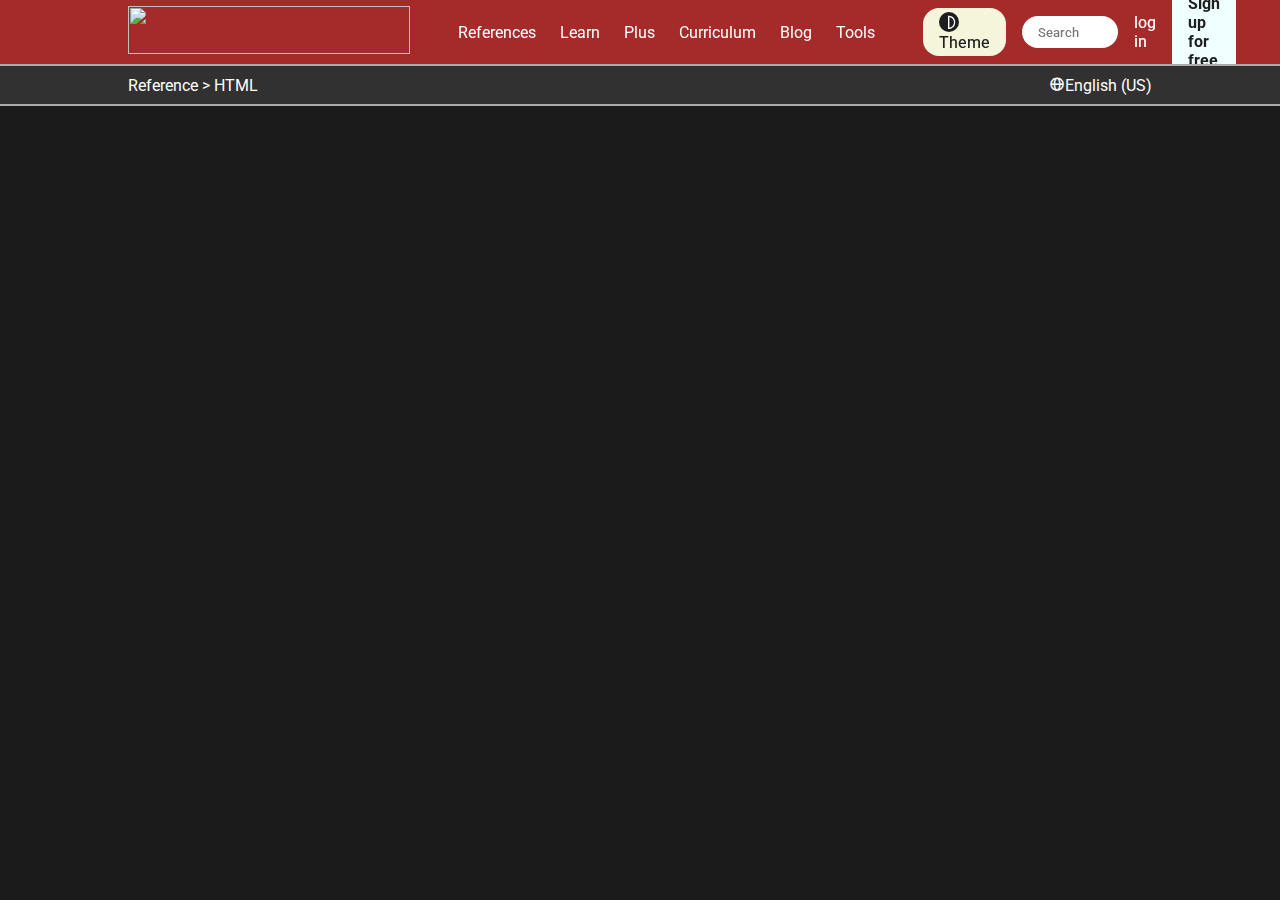
==== HM/index.html @ 998e6bad "navbar done" ====
<!DOCTYPE html>
<html lang="en">
<head>
    <meta charset="UTF-8">
    <meta name="viewport" content="width=device-width, initial-scale=1.0">
    <title>Page Layout HM</title>
    <link rel="stylesheet" href="style.css">
    <link href='https://unpkg.com/boxicons@2.1.4/css/boxicons.min.css' rel='stylesheet'>
</head>
<body>

    <div class="navbar">
        <div class="main-nav">
            <div class="nav-logo">
                <img width="282px" height="48px" src="https://upload.wikimedia.org/wikipedia/commons/thumb/1/16/MDN_Web_Docs_full_logo.svg/2560px-MDN_Web_Docs_full_logo.svg.png">
            </div>
            <div class="nav-links">
                <a href="#">References</a>
                <a href="#">Learn</a>
                <a href="#">Plus</a>
                <a href="#">Curriculum</a>
                <a href="#">Blog</a>
                <a href="#">Tools</a>
            </div>
            <div class="nav-buttons">
                <div class="theme-btn">
                    <i class='bx bx-circle-half'></i>
                    <span>Theme</span>
                </div>
                <input type="search" name="search" id="nav-search" placeholder="Search">
                <a href="#">log in</a>
                <a href="#">
                    <div class="nav-btn-signup">
                        <span>Sign up for free</span>
                    </div>
                </a>
            </div>
        </div>
        <div class="sec-nav">
            <div class="sec-txt">
                <span>Reference > HTML</span>
            </div>
            <div class="sec-lang">
                <span><i class='bx bx-globe'></i>English (US)</span>
            </div>
        </div>
    </div>
    
</body>
</html>
---- HM/style.css ----
@import url("https://fonts.googleapis.com/css2?family=Roboto:ital,wght@0,100;0,300;0,400;0,500;0,700;0,900;1,100;1,300;1,400;1,500;1,700;1,900&display=swap");
@import url("https://fonts.googleapis.com/css2?family=Heebo:wght@100..900&display=swap");

* {
  margin: 0;
  padding: 0;
  box-sizing: border-box;
  text-decoration: none;
  color: #ffffff;
  font-family: "Roboto", "Heebo";
}

body {
  height: 100dvh;
  width: 100dvw;
  background-color: #1b1b1b;
}

.navbar {
  position: fixed;
  width: 100dvw;
}

.main-nav {
  position: relative;
  top: 0;
  display: flex;
  align-items: center;
  justify-content: space-between;
  gap: 3rem;
  height: 4rem;
  padding: 0.25rem 8rem;
  background-color: brown;
}

.nav-links {
  display: flex;
  align-items: center;
  justify-content: space-between;
  gap: 1.5rem;
}

.nav-buttons {
  display: flex;
  align-items: center;
  justify-content: space-between;
  gap: 1rem;
}

.nav-buttons a,
.nav-buttons span,
.nav-buttons input {
  font-weight: 450;
}

.theme-btn {
  background-color: beige;
  padding: 0.25rem 1rem;
  border-radius: 1rem;
}
.theme-btn span {
  color: #1e1e1e;
}

.theme-btn i {
  background-color: #1e1e1e;
  border: #1e1e1e solid 2px;
  border-radius: 50%;
  align-items: center;
  justify-content: center;
}

.nav-buttons input {
  max-width: 6rem;
  height: 1.5rem;
  padding: 1rem 1rem;
  border-radius: 1rem;
  border-style: none;
}

.nav-btn-signup {
  background-color: azure;
  padding: 0.5rem 1rem;
  border-radius: 0.3rem;
}

.nav-btn-signup span {
  color: #1e1e1e;
  font-weight: 700;
}

.sec-nav {
  position: relative;
  display: flex;
  align-items: center;
  justify-content: space-between;
  padding: 0.6rem 8rem;
  background-color: #313131;
  border-top: #acacac 2px solid;
  border-bottom: #acacac 2px solid;
}
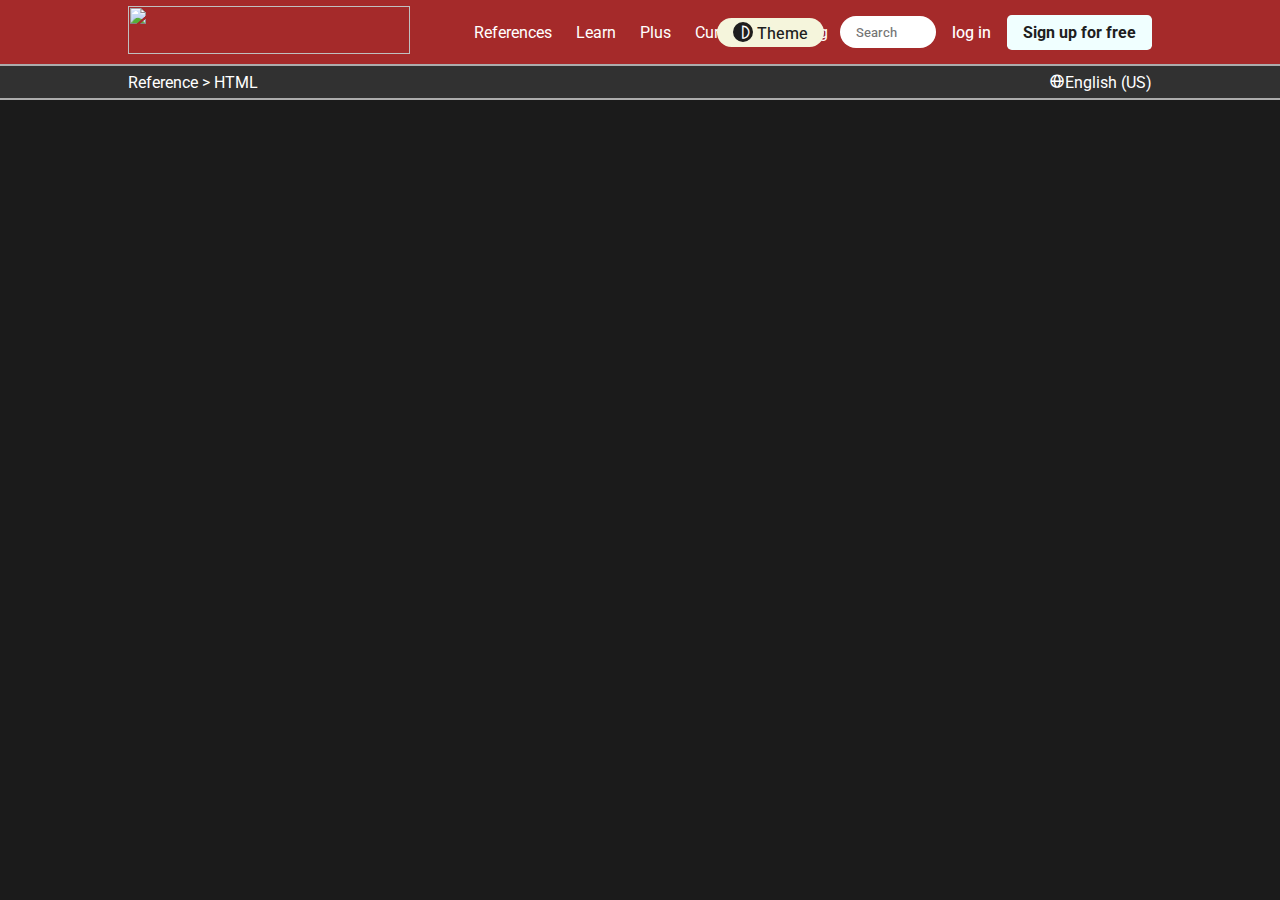
==== commit c3c89da1: "navbar pos" ====
--- a/HM/index.html
+++ b/HM/index.html
@@ -46,5 +46,7 @@
         </div>
     </div>
     
+    
+    
 </body>
 </html>--- a/HM/style.css
+++ b/HM/style.css
@@ -26,10 +26,9 @@
   top: 0;
   display: flex;
   align-items: center;
-  justify-content: space-between;
-  gap: 3rem;
+  gap: 4rem;
   height: 4rem;
-  padding: 0.25rem 8rem;
+  padding: 0 8rem;
   background-color: brown;
 }
 
@@ -41,6 +40,8 @@
 }
 
 .nav-buttons {
+  position: absolute;
+  right: 8rem;
   display: flex;
   align-items: center;
   justify-content: space-between;
@@ -94,7 +95,8 @@
   display: flex;
   align-items: center;
   justify-content: space-between;
-  padding: 0.6rem 8rem;
+  height: 2.25rem;
+  padding: 0 8rem;
   background-color: #313131;
   border-top: #acacac 2px solid;
   border-bottom: #acacac 2px solid;
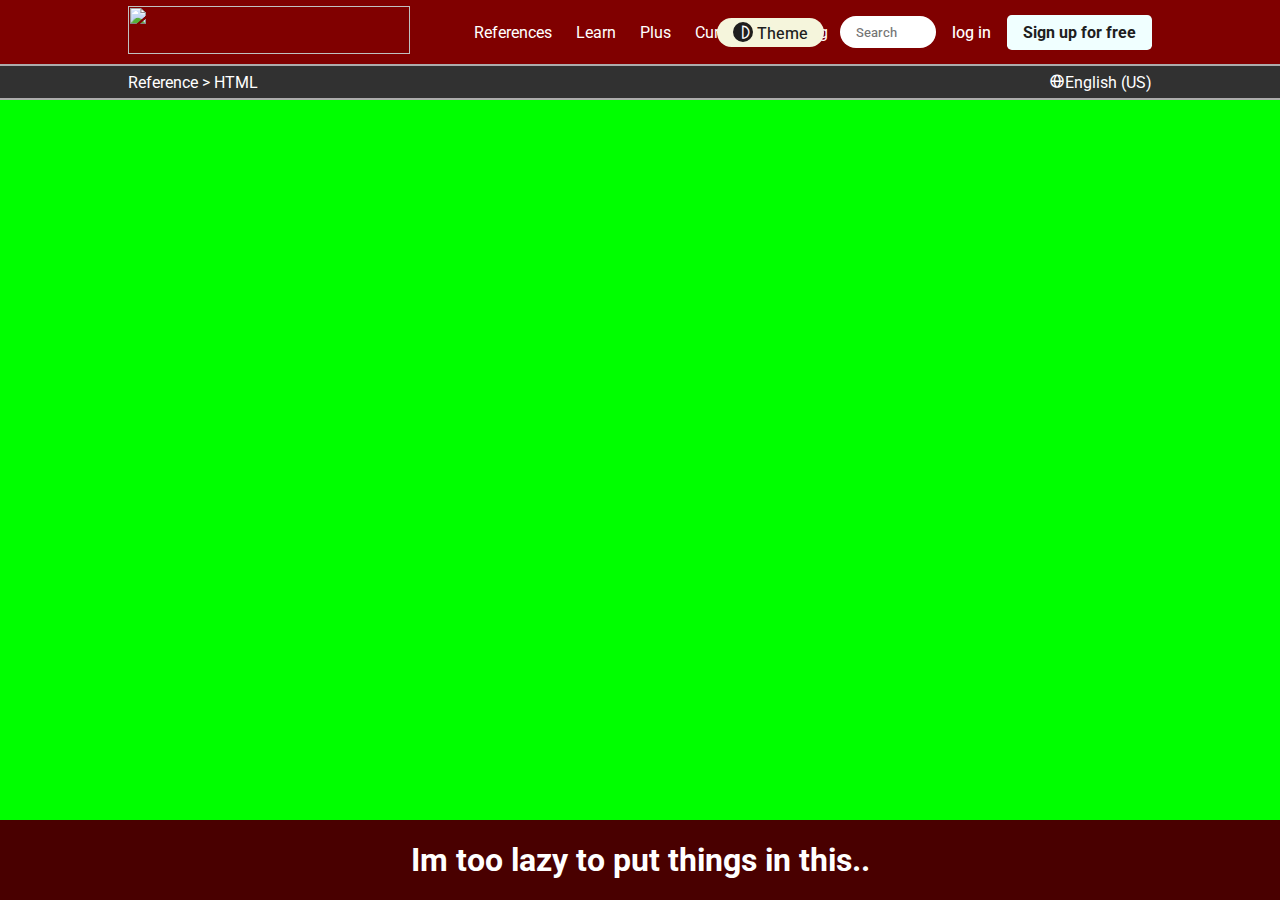
==== commit f04d1a75: "layout skeleton" ====
--- a/HM/index.html
+++ b/HM/index.html
@@ -46,7 +46,20 @@
         </div>
     </div>
     
-    
-    
+    <div class="hero">
+        <div class="main">
+            <div class="side-bar">
+            </div>
+            <div class="main-center">
+            </div>
+            <div class="right-progress">
+            </div>
+        </div>
+    </div>
+
+    <footer>
+        <h1>Im too lazy to put things in this..</h1>
+    </footer>
+
 </body>
 </html>--- a/HM/style.css
+++ b/HM/style.css
@@ -16,6 +16,7 @@
   background-color: #1b1b1b;
 }
 
+/* nav-bar */
 .navbar {
   position: fixed;
   width: 100dvw;
@@ -29,7 +30,7 @@
   gap: 4rem;
   height: 4rem;
   padding: 0 8rem;
-  background-color: brown;
+  background-color: #800000;
 }
 
 .nav-links {
@@ -101,3 +102,24 @@
   border-top: #acacac 2px solid;
   border-bottom: #acacac 2px solid;
 }
+
+/* hero */
+.hero {
+  position: fixed;
+  top: 6.25rem;
+  width: 100dvw;
+  height: calc(100svh - calc(5.25rem + 4px));
+  background-color: lime;
+}
+
+/* footer */
+footer {
+  position: sticky;
+  background-color: #490000;
+  top: 100dvh;
+  width: 100dvw;
+  height: 5rem;
+  display: flex;
+  align-items: center;
+  justify-content: center;
+}
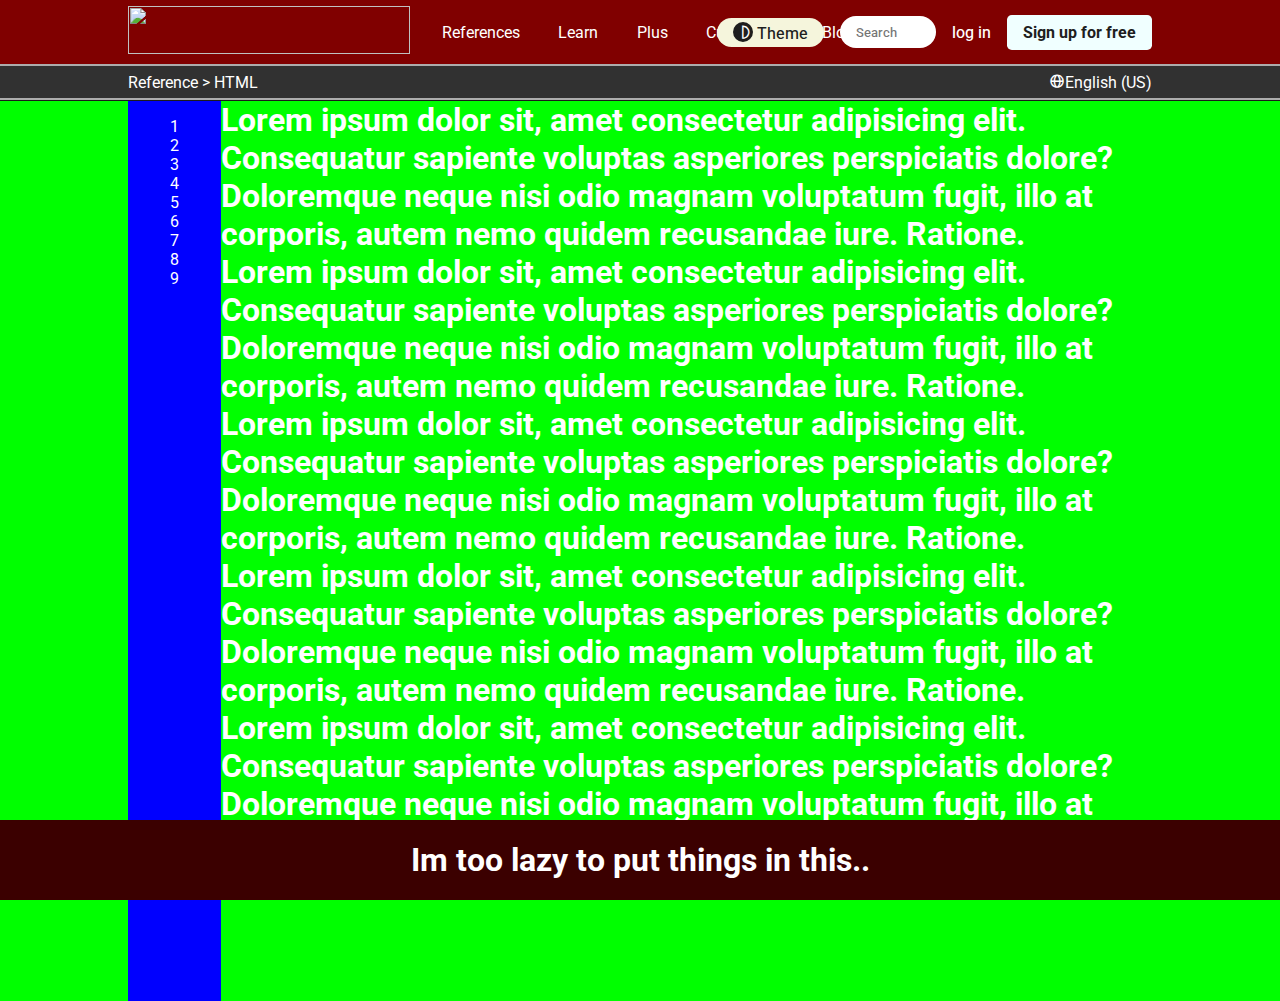
==== commit e2051027: "more work on hero (ND)" ====
--- a/HM/index.html
+++ b/HM/index.html
@@ -47,14 +47,26 @@
     </div>
     
     <div class="hero">
-        <div class="main">
             <div class="side-bar">
+                <a href="#">1</a>
+                <a href="#">2</a>
+                <a href="#">3</a>
+                <a href="#">4</a>
+                <a href="#">5</a>
+                <a href="#">6</a>
+                <a href="#">7</a>
+                <a href="#">8</a>
+                <a href="#">9</a>
             </div>
             <div class="main-center">
+                <h1>Lorem ipsum dolor sit, amet consectetur adipisicing elit. Consequatur sapiente voluptas asperiores perspiciatis dolore? Doloremque neque nisi odio magnam voluptatum fugit, illo at corporis, autem nemo quidem recusandae iure. Ratione.</h1>
+                <h1>Lorem ipsum dolor sit, amet consectetur adipisicing elit. Consequatur sapiente voluptas asperiores perspiciatis dolore? Doloremque neque nisi odio magnam voluptatum fugit, illo at corporis, autem nemo quidem recusandae iure. Ratione.</h1>
+                <h1>Lorem ipsum dolor sit, amet consectetur adipisicing elit. Consequatur sapiente voluptas asperiores perspiciatis dolore? Doloremque neque nisi odio magnam voluptatum fugit, illo at corporis, autem nemo quidem recusandae iure. Ratione.</h1>
+                <h1>Lorem ipsum dolor sit, amet consectetur adipisicing elit. Consequatur sapiente voluptas asperiores perspiciatis dolore? Doloremque neque nisi odio magnam voluptatum fugit, illo at corporis, autem nemo quidem recusandae iure. Ratione.</h1>
+                <h1>Lorem ipsum dolor sit, amet consectetur adipisicing elit. Consequatur sapiente voluptas asperiores perspiciatis dolore? Doloremque neque nisi odio magnam voluptatum fugit, illo at corporis, autem nemo quidem recusandae iure. Ratione.</h1>
             </div>
             <div class="right-progress">
             </div>
-        </div>
     </div>
 
     <footer>
--- a/HM/style.css
+++ b/HM/style.css
@@ -27,7 +27,7 @@
   top: 0;
   display: flex;
   align-items: center;
-  gap: 4rem;
+  gap: 2rem;
   height: 4rem;
   padding: 0 8rem;
   background-color: #800000;
@@ -37,7 +37,7 @@
   display: flex;
   align-items: center;
   justify-content: space-between;
-  gap: 1.5rem;
+  gap: 3dvw;
 }
 
 .nav-buttons {
@@ -105,20 +105,36 @@
 
 /* hero */
 .hero {
-  position: fixed;
-  top: 6.25rem;
+  z-index: -1;
+  position: relative;
+  top: 6.3rem;
+  display: flex;
+  align-items: flex-start;
+  justify-content: space-between;
+  padding: 0rem 8rem;
+  background-color: lime;
+  height: 100dvh;
   width: 100dvw;
-  height: calc(100svh - calc(5.25rem + 4px));
-  background-color: lime;
+}
+
+.side-bar {
+  display: flex;
+  align-items: center;
+  justify-content: flex-start;
+  flex-direction: column;
+  padding: 1rem 2.5rem;
+  width: 8rem;
+  background-color: blue;
+  height: inherit;
 }
 
 /* footer */
 footer {
+  background-color: #3b0000;
+  bottom: 0;
   position: sticky;
-  background-color: #490000;
-  top: 100dvh;
-  width: 100dvw;
   height: 5rem;
+  width: 100%;
   display: flex;
   align-items: center;
   justify-content: center;
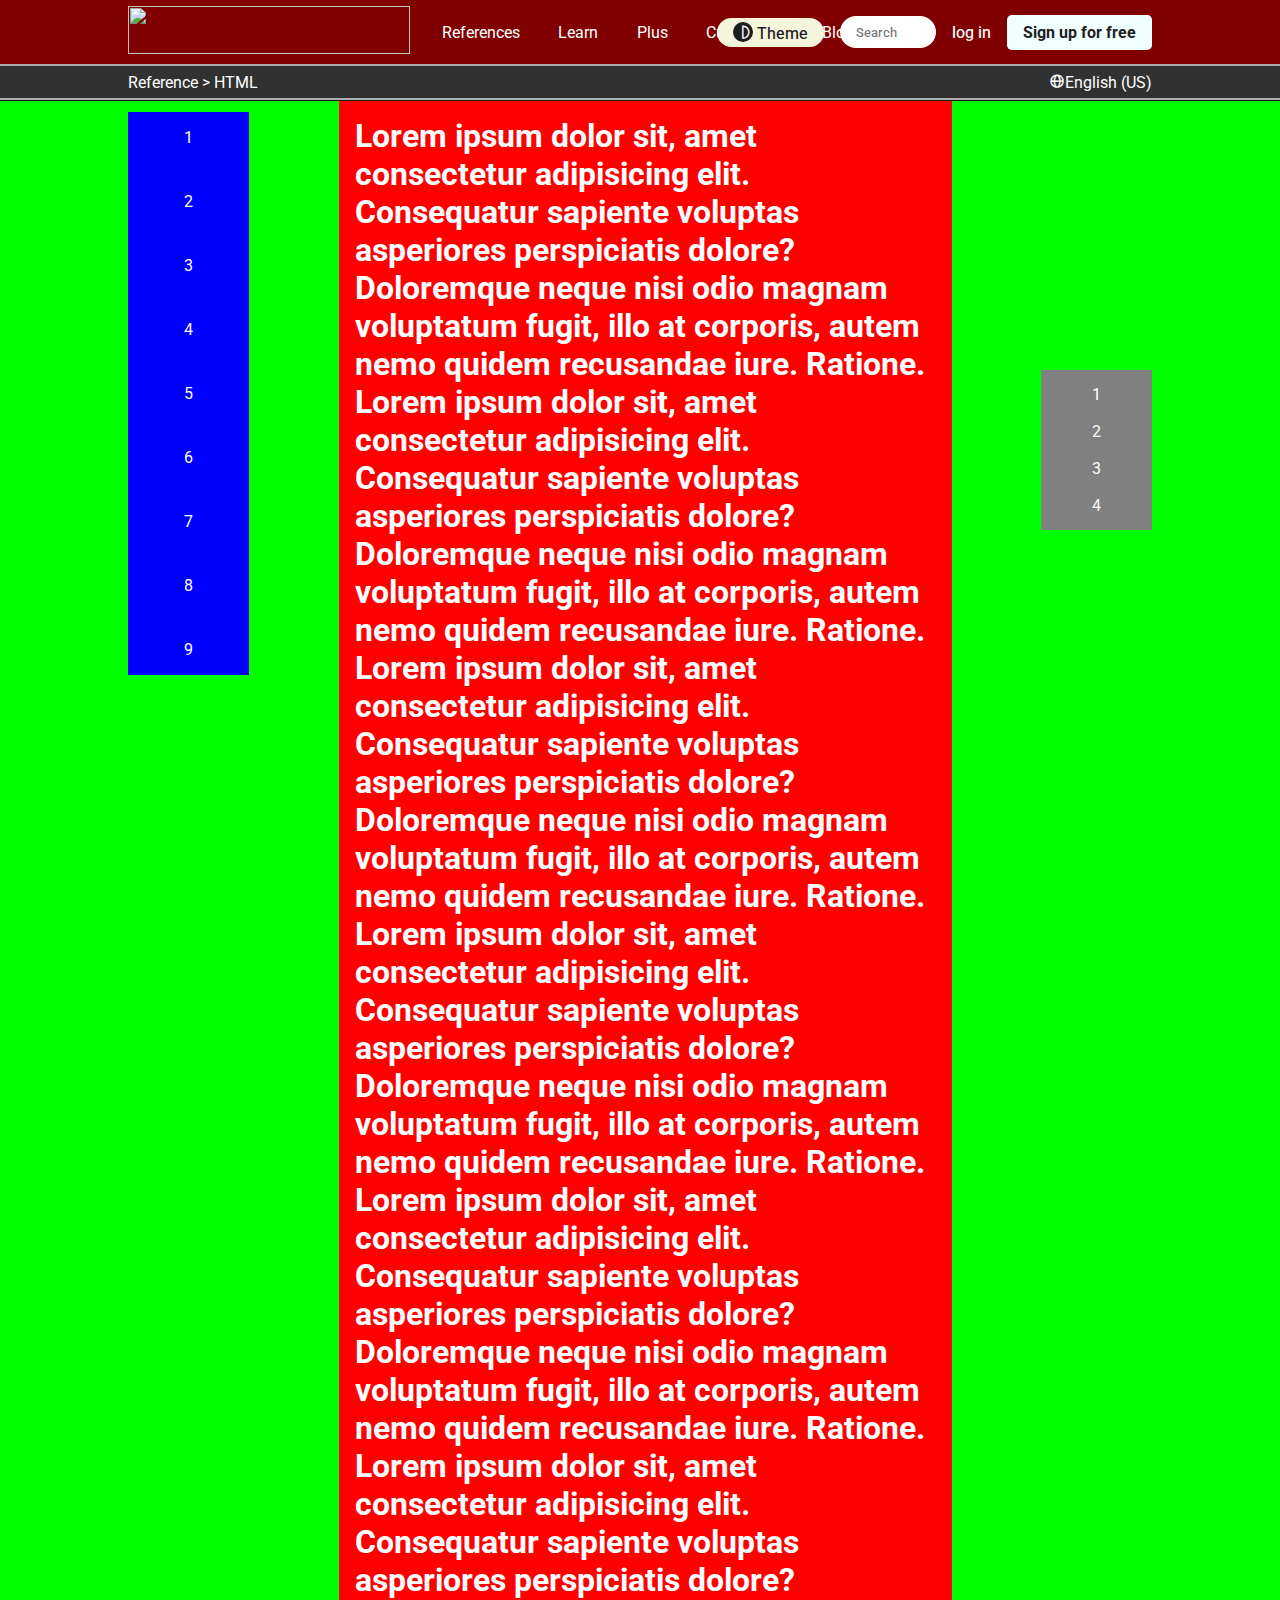
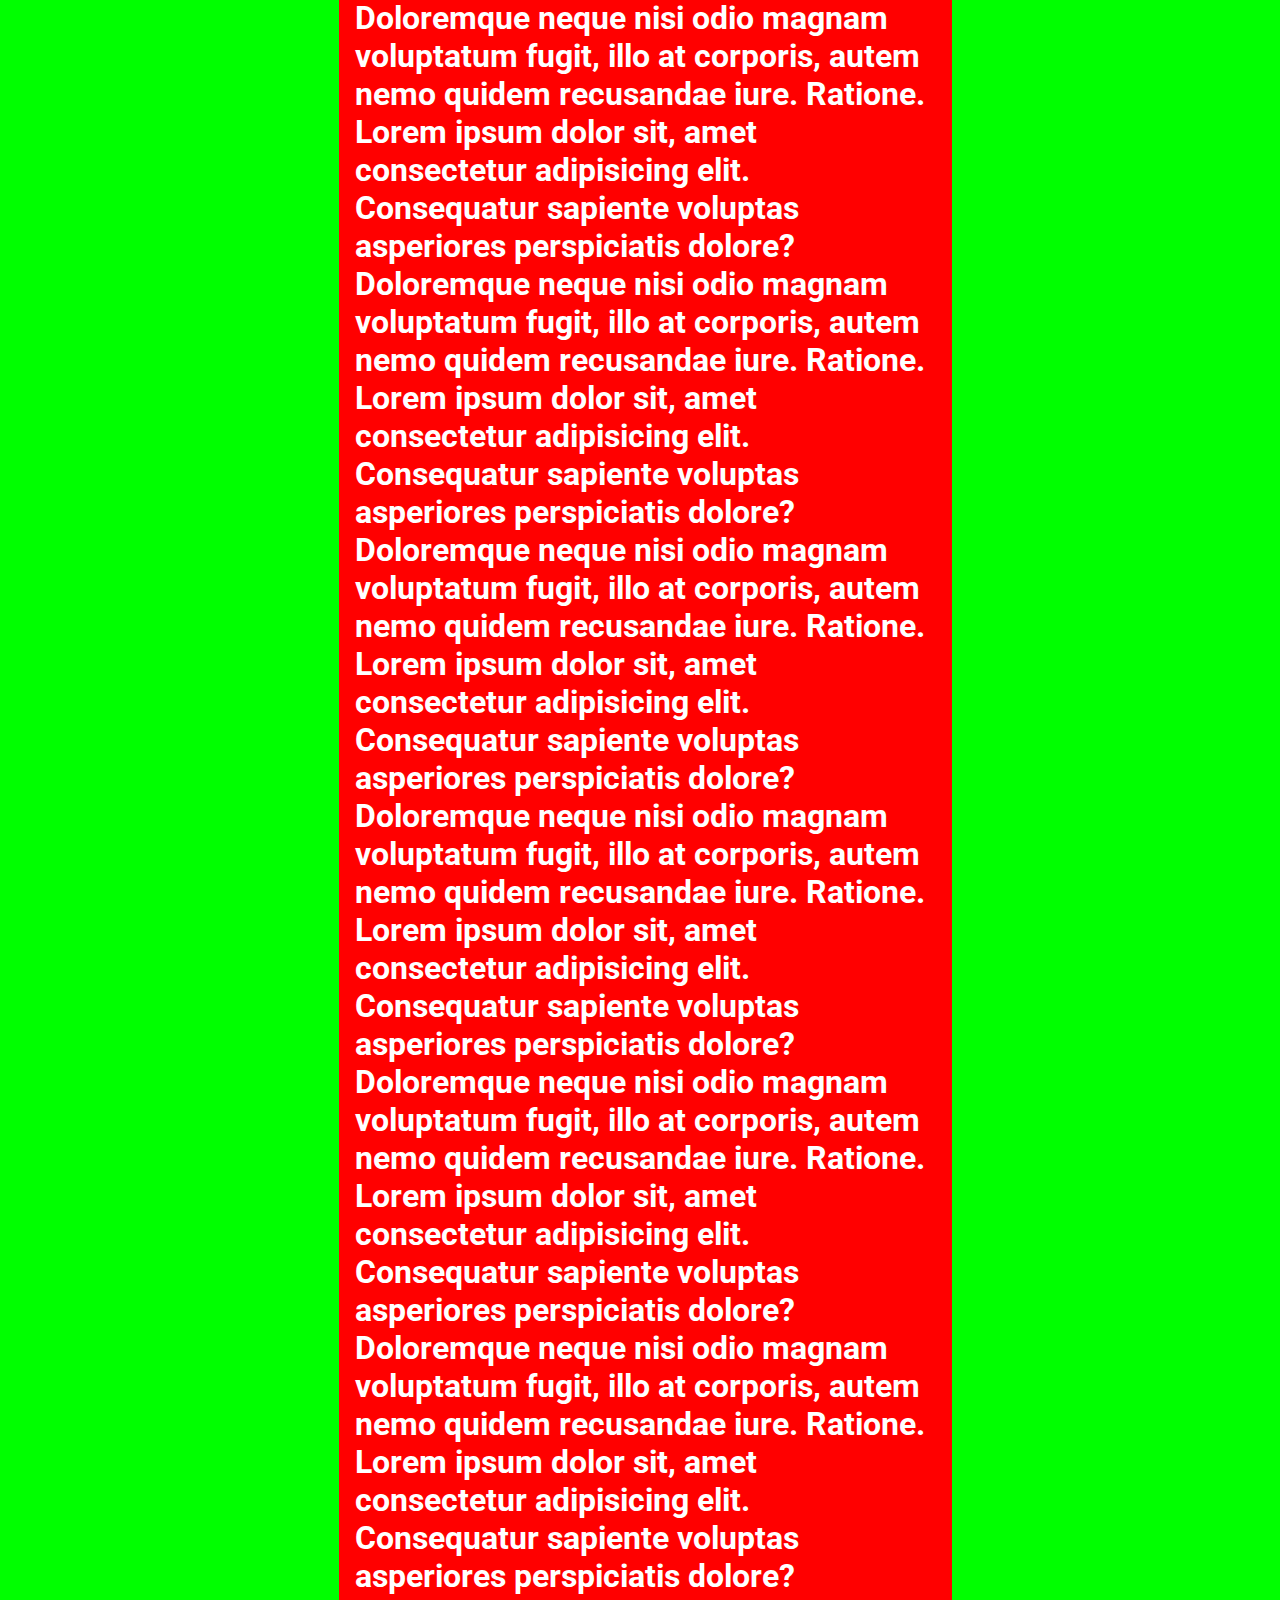
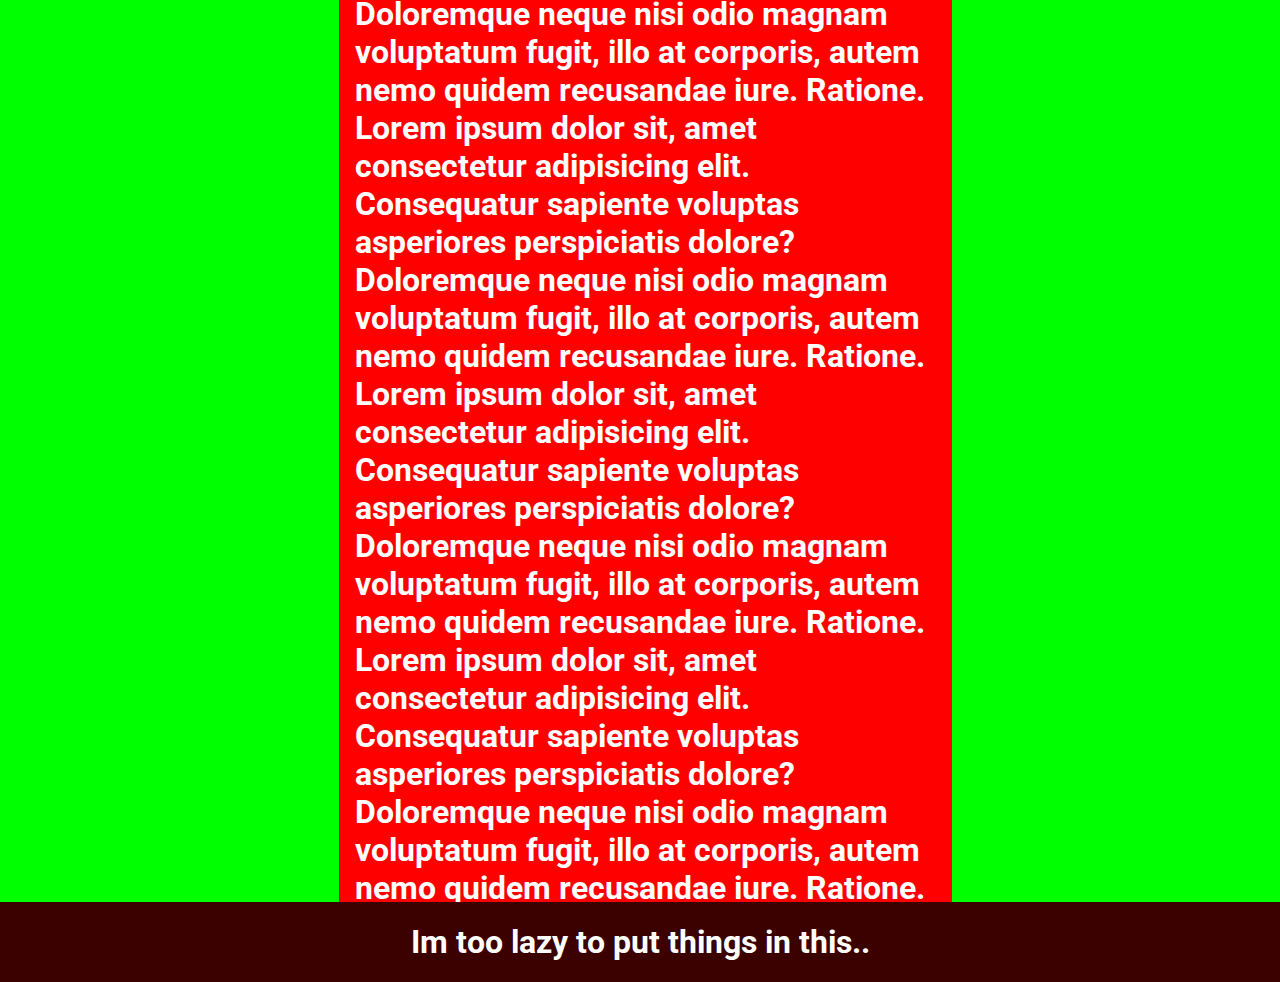
==== commit 3c5e2367: "init." ====
--- a/HM/index.html
+++ b/HM/index.html
@@ -64,8 +64,22 @@
                 <h1>Lorem ipsum dolor sit, amet consectetur adipisicing elit. Consequatur sapiente voluptas asperiores perspiciatis dolore? Doloremque neque nisi odio magnam voluptatum fugit, illo at corporis, autem nemo quidem recusandae iure. Ratione.</h1>
                 <h1>Lorem ipsum dolor sit, amet consectetur adipisicing elit. Consequatur sapiente voluptas asperiores perspiciatis dolore? Doloremque neque nisi odio magnam voluptatum fugit, illo at corporis, autem nemo quidem recusandae iure. Ratione.</h1>
                 <h1>Lorem ipsum dolor sit, amet consectetur adipisicing elit. Consequatur sapiente voluptas asperiores perspiciatis dolore? Doloremque neque nisi odio magnam voluptatum fugit, illo at corporis, autem nemo quidem recusandae iure. Ratione.</h1>
+                <h1>Lorem ipsum dolor sit, amet consectetur adipisicing elit. Consequatur sapiente voluptas asperiores perspiciatis dolore? Doloremque neque nisi odio magnam voluptatum fugit, illo at corporis, autem nemo quidem recusandae iure. Ratione.</h1>
+                <h1>Lorem ipsum dolor sit, amet consectetur adipisicing elit. Consequatur sapiente voluptas asperiores perspiciatis dolore? Doloremque neque nisi odio magnam voluptatum fugit, illo at corporis, autem nemo quidem recusandae iure. Ratione.</h1>
+                <h1>Lorem ipsum dolor sit, amet consectetur adipisicing elit. Consequatur sapiente voluptas asperiores perspiciatis dolore? Doloremque neque nisi odio magnam voluptatum fugit, illo at corporis, autem nemo quidem recusandae iure. Ratione.</h1>
+                <h1>Lorem ipsum dolor sit, amet consectetur adipisicing elit. Consequatur sapiente voluptas asperiores perspiciatis dolore? Doloremque neque nisi odio magnam voluptatum fugit, illo at corporis, autem nemo quidem recusandae iure. Ratione.</h1>
+                <h1>Lorem ipsum dolor sit, amet consectetur adipisicing elit. Consequatur sapiente voluptas asperiores perspiciatis dolore? Doloremque neque nisi odio magnam voluptatum fugit, illo at corporis, autem nemo quidem recusandae iure. Ratione.</h1>
+                <h1>Lorem ipsum dolor sit, amet consectetur adipisicing elit. Consequatur sapiente voluptas asperiores perspiciatis dolore? Doloremque neque nisi odio magnam voluptatum fugit, illo at corporis, autem nemo quidem recusandae iure. Ratione.</h1>
+                <h1>Lorem ipsum dolor sit, amet consectetur adipisicing elit. Consequatur sapiente voluptas asperiores perspiciatis dolore? Doloremque neque nisi odio magnam voluptatum fugit, illo at corporis, autem nemo quidem recusandae iure. Ratione.</h1>
+                <h1>Lorem ipsum dolor sit, amet consectetur adipisicing elit. Consequatur sapiente voluptas asperiores perspiciatis dolore? Doloremque neque nisi odio magnam voluptatum fugit, illo at corporis, autem nemo quidem recusandae iure. Ratione.</h1>
+                <h1>Lorem ipsum dolor sit, amet consectetur adipisicing elit. Consequatur sapiente voluptas asperiores perspiciatis dolore? Doloremque neque nisi odio magnam voluptatum fugit, illo at corporis, autem nemo quidem recusandae iure. Ratione.</h1>
+                <h1>Lorem ipsum dolor sit, amet consectetur adipisicing elit. Consequatur sapiente voluptas asperiores perspiciatis dolore? Doloremque neque nisi odio magnam voluptatum fugit, illo at corporis, autem nemo quidem recusandae iure. Ratione.</h1>
             </div>
             <div class="right-progress">
+                <a href="#">1</a>
+                <a href="#">2</a>
+                <a href="#">3</a>
+                <a href="#">4</a>
             </div>
     </div>
 
--- a/HM/style.css
+++ b/HM/style.css
@@ -11,7 +11,7 @@
 }
 
 body {
-  height: 100dvh;
+  min-height: 100dvh;
   width: 100dvw;
   background-color: #1b1b1b;
 }
@@ -19,6 +19,8 @@
 /* nav-bar */
 .navbar {
   position: fixed;
+  top: 0;
+  z-index: 999;
   width: 100dvw;
 }
 
@@ -110,29 +112,54 @@
   top: 6.3rem;
   display: flex;
   align-items: flex-start;
-  justify-content: space-between;
-  padding: 0rem 8rem;
+  justify-content: flex-start;
+  gap: 7dvw;
+  padding: 0 8rem;
   background-color: lime;
-  height: 100dvh;
+  height: fit-content;
   width: 100dvw;
+  margin-bottom: 5rem;
 }
 
 .side-bar {
+  position: sticky;
+  top: 7rem;
   display: flex;
   align-items: center;
   justify-content: flex-start;
   flex-direction: column;
+  gap: 5dvh;
   padding: 1rem 2.5rem;
   width: 8rem;
   background-color: blue;
   height: inherit;
 }
 
+.main-center {
+  padding: 1rem;
+  background-color: red;
+  width: 55dvw;
+}
+
+.right-progress {
+  position: sticky;
+  top: 50dvh;
+  transform: translateY(-50%);
+  width: 8rem;
+  min-height: 10rem;
+  height: fit-content;
+  background-color: gray;
+  display: flex;
+  align-items: center;
+  justify-content: center;
+  flex-direction: column;
+  gap: 2dvh;
+}
+
 /* footer */
 footer {
   background-color: #3b0000;
-  bottom: 0;
-  position: sticky;
+  margin-top: auto;
   height: 5rem;
   width: 100%;
   display: flex;
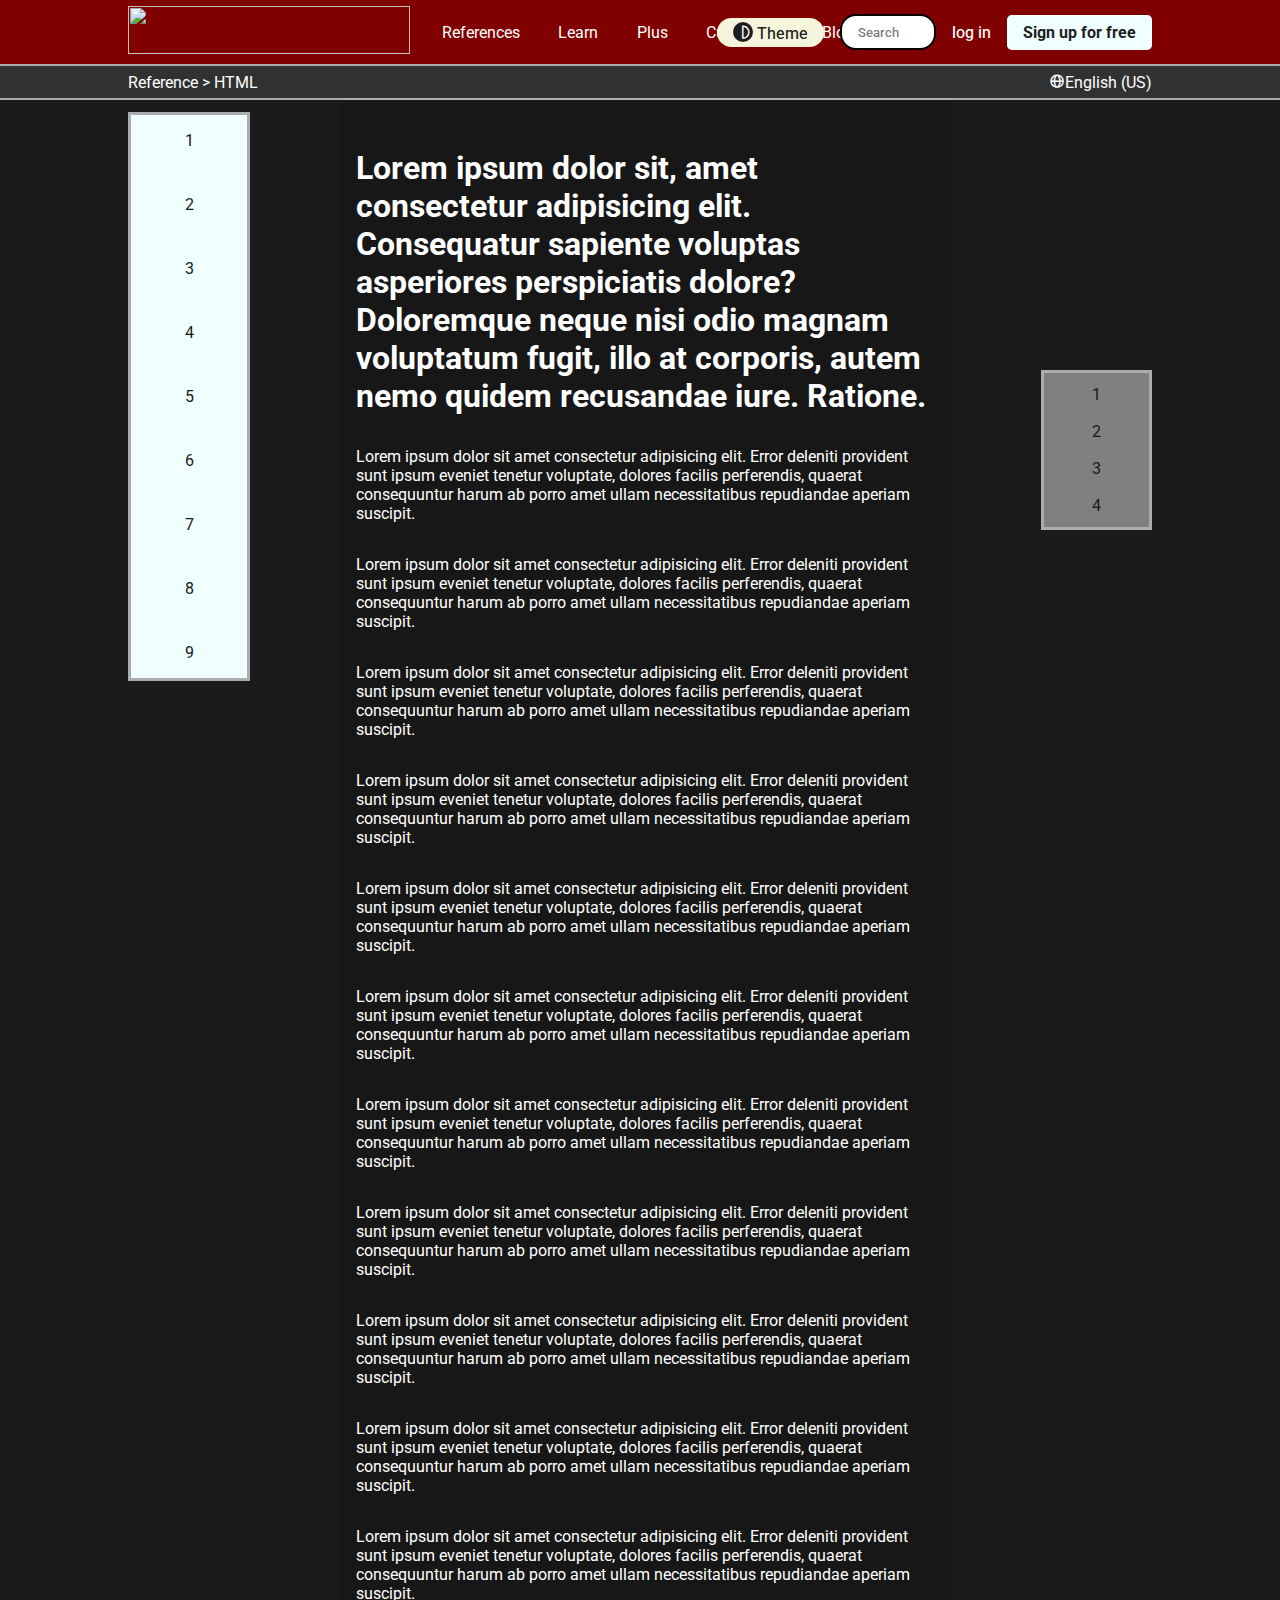
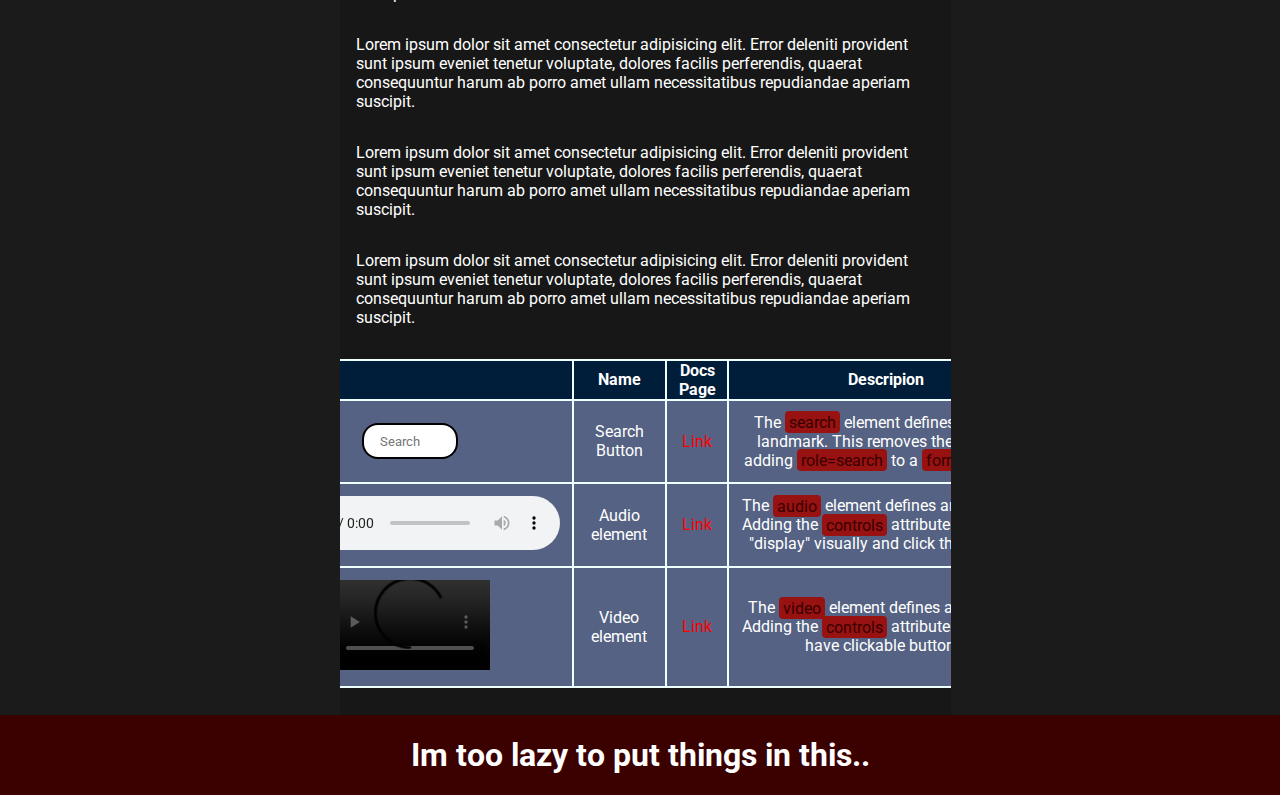
==== commit d541aec0: "final" ====
--- a/HM/index.html
+++ b/HM/index.html
@@ -60,20 +60,58 @@
             </div>
             <div class="main-center">
                 <h1>Lorem ipsum dolor sit, amet consectetur adipisicing elit. Consequatur sapiente voluptas asperiores perspiciatis dolore? Doloremque neque nisi odio magnam voluptatum fugit, illo at corporis, autem nemo quidem recusandae iure. Ratione.</h1>
-                <h1>Lorem ipsum dolor sit, amet consectetur adipisicing elit. Consequatur sapiente voluptas asperiores perspiciatis dolore? Doloremque neque nisi odio magnam voluptatum fugit, illo at corporis, autem nemo quidem recusandae iure. Ratione.</h1>
-                <h1>Lorem ipsum dolor sit, amet consectetur adipisicing elit. Consequatur sapiente voluptas asperiores perspiciatis dolore? Doloremque neque nisi odio magnam voluptatum fugit, illo at corporis, autem nemo quidem recusandae iure. Ratione.</h1>
-                <h1>Lorem ipsum dolor sit, amet consectetur adipisicing elit. Consequatur sapiente voluptas asperiores perspiciatis dolore? Doloremque neque nisi odio magnam voluptatum fugit, illo at corporis, autem nemo quidem recusandae iure. Ratione.</h1>
-                <h1>Lorem ipsum dolor sit, amet consectetur adipisicing elit. Consequatur sapiente voluptas asperiores perspiciatis dolore? Doloremque neque nisi odio magnam voluptatum fugit, illo at corporis, autem nemo quidem recusandae iure. Ratione.</h1>
-                <h1>Lorem ipsum dolor sit, amet consectetur adipisicing elit. Consequatur sapiente voluptas asperiores perspiciatis dolore? Doloremque neque nisi odio magnam voluptatum fugit, illo at corporis, autem nemo quidem recusandae iure. Ratione.</h1>
-                <h1>Lorem ipsum dolor sit, amet consectetur adipisicing elit. Consequatur sapiente voluptas asperiores perspiciatis dolore? Doloremque neque nisi odio magnam voluptatum fugit, illo at corporis, autem nemo quidem recusandae iure. Ratione.</h1>
-                <h1>Lorem ipsum dolor sit, amet consectetur adipisicing elit. Consequatur sapiente voluptas asperiores perspiciatis dolore? Doloremque neque nisi odio magnam voluptatum fugit, illo at corporis, autem nemo quidem recusandae iure. Ratione.</h1>
-                <h1>Lorem ipsum dolor sit, amet consectetur adipisicing elit. Consequatur sapiente voluptas asperiores perspiciatis dolore? Doloremque neque nisi odio magnam voluptatum fugit, illo at corporis, autem nemo quidem recusandae iure. Ratione.</h1>
-                <h1>Lorem ipsum dolor sit, amet consectetur adipisicing elit. Consequatur sapiente voluptas asperiores perspiciatis dolore? Doloremque neque nisi odio magnam voluptatum fugit, illo at corporis, autem nemo quidem recusandae iure. Ratione.</h1>
-                <h1>Lorem ipsum dolor sit, amet consectetur adipisicing elit. Consequatur sapiente voluptas asperiores perspiciatis dolore? Doloremque neque nisi odio magnam voluptatum fugit, illo at corporis, autem nemo quidem recusandae iure. Ratione.</h1>
-                <h1>Lorem ipsum dolor sit, amet consectetur adipisicing elit. Consequatur sapiente voluptas asperiores perspiciatis dolore? Doloremque neque nisi odio magnam voluptatum fugit, illo at corporis, autem nemo quidem recusandae iure. Ratione.</h1>
-                <h1>Lorem ipsum dolor sit, amet consectetur adipisicing elit. Consequatur sapiente voluptas asperiores perspiciatis dolore? Doloremque neque nisi odio magnam voluptatum fugit, illo at corporis, autem nemo quidem recusandae iure. Ratione.</h1>
-                <h1>Lorem ipsum dolor sit, amet consectetur adipisicing elit. Consequatur sapiente voluptas asperiores perspiciatis dolore? Doloremque neque nisi odio magnam voluptatum fugit, illo at corporis, autem nemo quidem recusandae iure. Ratione.</h1>
-                <h1>Lorem ipsum dolor sit, amet consectetur adipisicing elit. Consequatur sapiente voluptas asperiores perspiciatis dolore? Doloremque neque nisi odio magnam voluptatum fugit, illo at corporis, autem nemo quidem recusandae iure. Ratione.</h1>
+                <p>Lorem ipsum dolor sit amet consectetur adipisicing elit. Error deleniti provident sunt ipsum eveniet tenetur voluptate, dolores facilis perferendis, quaerat consequuntur harum ab porro amet ullam necessitatibus repudiandae aperiam suscipit.</p>
+                <p>Lorem ipsum dolor sit amet consectetur adipisicing elit. Error deleniti provident sunt ipsum eveniet tenetur voluptate, dolores facilis perferendis, quaerat consequuntur harum ab porro amet ullam necessitatibus repudiandae aperiam suscipit.</p>
+                <p>Lorem ipsum dolor sit amet consectetur adipisicing elit. Error deleniti provident sunt ipsum eveniet tenetur voluptate, dolores facilis perferendis, quaerat consequuntur harum ab porro amet ullam necessitatibus repudiandae aperiam suscipit.</p>
+                <p>Lorem ipsum dolor sit amet consectetur adipisicing elit. Error deleniti provident sunt ipsum eveniet tenetur voluptate, dolores facilis perferendis, quaerat consequuntur harum ab porro amet ullam necessitatibus repudiandae aperiam suscipit.</p>
+                <p>Lorem ipsum dolor sit amet consectetur adipisicing elit. Error deleniti provident sunt ipsum eveniet tenetur voluptate, dolores facilis perferendis, quaerat consequuntur harum ab porro amet ullam necessitatibus repudiandae aperiam suscipit.</p>
+                <p>Lorem ipsum dolor sit amet consectetur adipisicing elit. Error deleniti provident sunt ipsum eveniet tenetur voluptate, dolores facilis perferendis, quaerat consequuntur harum ab porro amet ullam necessitatibus repudiandae aperiam suscipit.</p>
+                <p>Lorem ipsum dolor sit amet consectetur adipisicing elit. Error deleniti provident sunt ipsum eveniet tenetur voluptate, dolores facilis perferendis, quaerat consequuntur harum ab porro amet ullam necessitatibus repudiandae aperiam suscipit.</p>
+                <p>Lorem ipsum dolor sit amet consectetur adipisicing elit. Error deleniti provident sunt ipsum eveniet tenetur voluptate, dolores facilis perferendis, quaerat consequuntur harum ab porro amet ullam necessitatibus repudiandae aperiam suscipit.</p>
+                <p>Lorem ipsum dolor sit amet consectetur adipisicing elit. Error deleniti provident sunt ipsum eveniet tenetur voluptate, dolores facilis perferendis, quaerat consequuntur harum ab porro amet ullam necessitatibus repudiandae aperiam suscipit.</p>
+                <p>Lorem ipsum dolor sit amet consectetur adipisicing elit. Error deleniti provident sunt ipsum eveniet tenetur voluptate, dolores facilis perferendis, quaerat consequuntur harum ab porro amet ullam necessitatibus repudiandae aperiam suscipit.</p>
+                <p>Lorem ipsum dolor sit amet consectetur adipisicing elit. Error deleniti provident sunt ipsum eveniet tenetur voluptate, dolores facilis perferendis, quaerat consequuntur harum ab porro amet ullam necessitatibus repudiandae aperiam suscipit.</p>
+                <p>Lorem ipsum dolor sit amet consectetur adipisicing elit. Error deleniti provident sunt ipsum eveniet tenetur voluptate, dolores facilis perferendis, quaerat consequuntur harum ab porro amet ullam necessitatibus repudiandae aperiam suscipit.</p>
+                <p>Lorem ipsum dolor sit amet consectetur adipisicing elit. Error deleniti provident sunt ipsum eveniet tenetur voluptate, dolores facilis perferendis, quaerat consequuntur harum ab porro amet ullam necessitatibus repudiandae aperiam suscipit.</p>
+                <p>Lorem ipsum dolor sit amet consectetur adipisicing elit. Error deleniti provident sunt ipsum eveniet tenetur voluptate, dolores facilis perferendis, quaerat consequuntur harum ab porro amet ullam necessitatibus repudiandae aperiam suscipit.</p>
+
+                <table class="main-table">
+                    <thead>
+                        <tr>
+                            <th></th>
+                            <th>Name</th>
+                            <th>Docs Page</th>
+                            <th>Descripion</th>
+                        </tr>
+                    </thead>
+                    <tbody>
+                        <tr>
+                            <td>
+                                <input type="search" name="search" id="nav-search" placeholder="Search">
+                            </td>
+                            <td>Search Button</td>
+                            <td><a href="https://developer.mozilla.org/en-US/docs/Web/HTML/Element/search">Link</a></td>
+                            <td>The <code>search</code> element defines a search landmark. This removes the need for adding <code>role=search</code> to a <code>form</code> element.</td>
+                        </tr>
+                        <tr>
+                            <td>
+                                <audio controls src="./legit-song.mp3"></audio>
+                            </td>
+                            <td>Audio element</td>
+                            <td><a href="https://developer.mozilla.org/en-US/docs/Web/HTML/Element/audio">Link</a></td>
+                            <td>The <code>audio</code> element defines an audio file. Adding the <code>controls</code> attribute allows it to "display" visually and click the buttons.</td>
+                        </tr>
+                        <tr>
+                            <td>
+                                <video width="160rem" height="90rem" controls src="./legit-video.mp4"></audio>
+                            </td>
+                            <td>Video element</td>
+                            <td><a href="https://developer.mozilla.org/en-US/docs/Web/HTML/Element/video">Link</a></td>
+                            <td>The <code>video</code> element defines a video file. Adding the <code>controls</code> attribute allows it to have clickable buttons.</td>
+                        </tr>
+                    </tbody>
+                </table>
+
             </div>
             <div class="right-progress">
                 <a href="#">1</a>
--- a/HM/style.css
+++ b/HM/style.css
@@ -10,6 +10,13 @@
   font-family: "Roboto", "Heebo";
 }
 
+code {
+  color: #360000;
+  background-color: #991212;
+  padding: 0.1rem 0.25rem;
+  border-radius: 0.25rem;
+}
+
 body {
   min-height: 100dvh;
   width: 100dvw;
@@ -74,12 +81,13 @@
   justify-content: center;
 }
 
-.nav-buttons input {
+.nav-buttons input,
+td input {
   max-width: 6rem;
   height: 1.5rem;
   padding: 1rem 1rem;
   border-radius: 1rem;
-  border-style: none;
+  border: 2px solid black;
 }
 
 .nav-btn-signup {
@@ -115,10 +123,15 @@
   justify-content: flex-start;
   gap: 7dvw;
   padding: 0 8rem;
-  background-color: lime;
+  background-color: #1b1b1b;
   height: fit-content;
   width: 100dvw;
   margin-bottom: 5rem;
+}
+
+.side-bar,
+.right-progress {
+  border: #acacac 3px solid;
 }
 
 .side-bar {
@@ -131,14 +144,26 @@
   gap: 5dvh;
   padding: 1rem 2.5rem;
   width: 8rem;
-  background-color: blue;
+  background-color: azure;
   height: inherit;
 }
 
+.side-bar *,
+.right-progress * {
+  color: #171717;
+}
+
 .main-center {
-  padding: 1rem;
-  background-color: red;
+  padding: 3rem 1rem;
+  background-color: #171717;
   width: 55dvw;
+  min-height: calc(100dvh - 10rem);
+  display: flex;
+  align-items: center;
+  justify-content: space-around;
+  flex-direction: column;
+  gap: 2rem;
+  overflow-x: hidden;
 }
 
 .right-progress {
@@ -156,6 +181,30 @@
   gap: 2dvh;
 }
 
+/* table */
+.main-table {
+  background-color: azure;
+  width: 800px;
+}
+
+.main-table thead {
+  background-color: #001e39;
+}
+
+.main-table tbody {
+  background-color: #556283;
+}
+
+.main-table td {
+  padding: 0.75rem;
+  text-align: center;
+}
+
+.main-table a,
+.main-table a:visited {
+  color: red;
+}
+
 /* footer */
 footer {
   background-color: #3b0000;
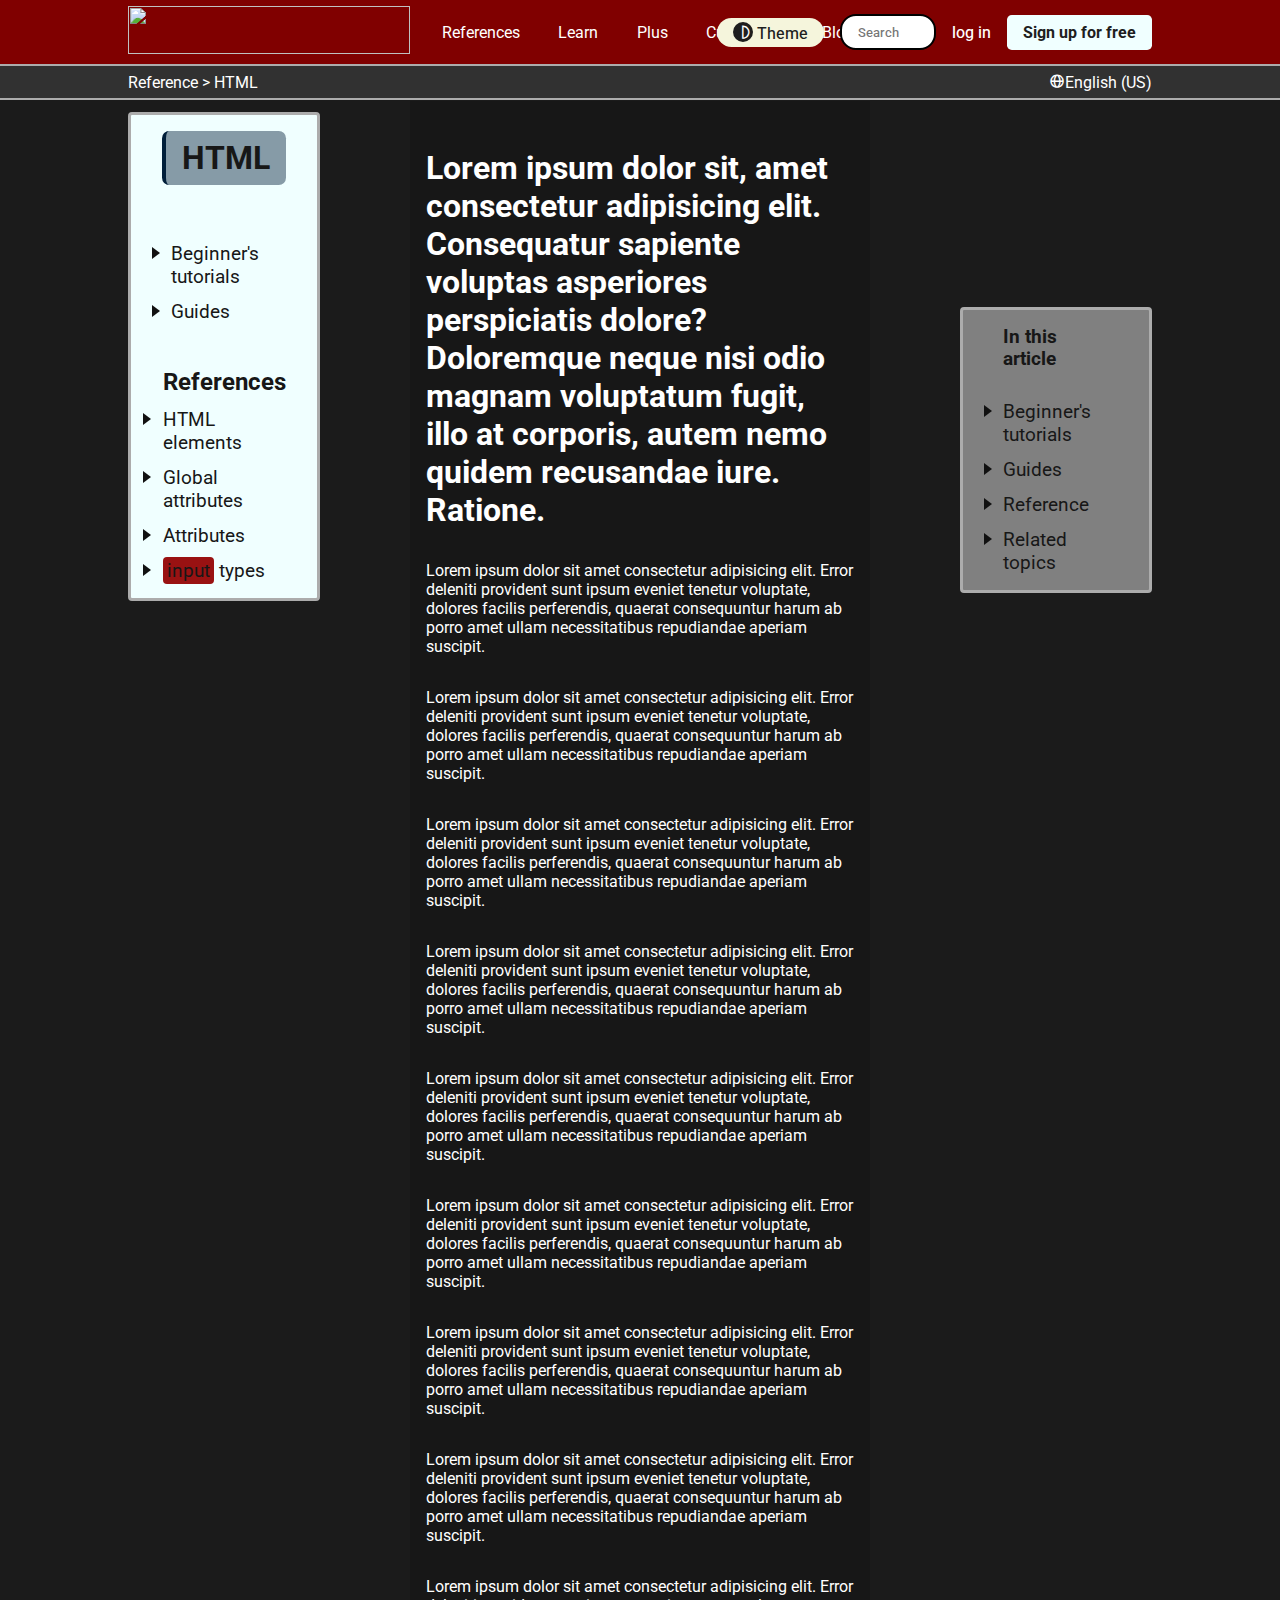
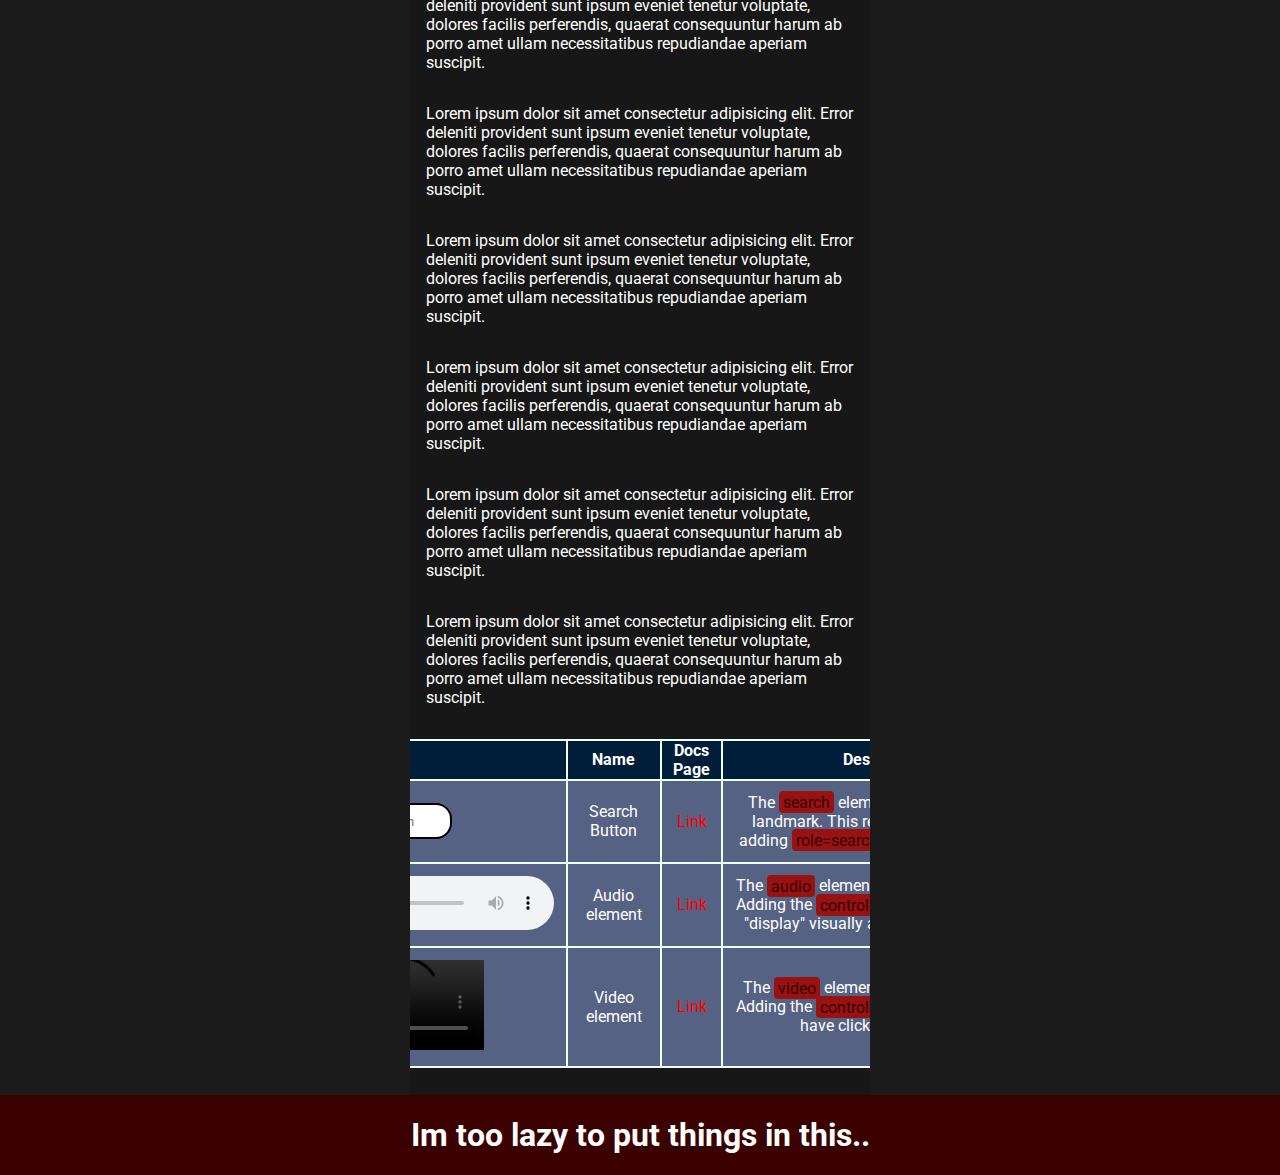
==== commit 372333eb: "side elements" ====
--- a/HM/index.html
+++ b/HM/index.html
@@ -48,15 +48,24 @@
     
     <div class="hero">
             <div class="side-bar">
-                <a href="#">1</a>
-                <a href="#">2</a>
-                <a href="#">3</a>
-                <a href="#">4</a>
-                <a href="#">5</a>
-                <a href="#">6</a>
-                <a href="#">7</a>
-                <a href="#">8</a>
-                <a href="#">9</a>
+                <div class="left-h1">
+                    <h1>HTML</h1>
+                </div>
+                <div class="left-top-links">
+                    <ul>
+                        <li><a href="#">Beginner's tutorials</a></li>
+                        <li><a href="#">Guides</a></li>
+                    </ul>
+                </div>
+                <div class="left-bottom-links">
+                    <h2>References</h2>
+                    <ul>
+                        <li><a href="#">HTML elements</a></li>
+                        <li><a href="#">Global attributes</a></li>
+                        <li><a href="#">Attributes</a></li>
+                        <li><a href="#"><code>input</code> types</a></li>
+                    </ul>
+                </div>
             </div>
             <div class="main-center">
                 <h1>Lorem ipsum dolor sit, amet consectetur adipisicing elit. Consequatur sapiente voluptas asperiores perspiciatis dolore? Doloremque neque nisi odio magnam voluptatum fugit, illo at corporis, autem nemo quidem recusandae iure. Ratione.</h1>
@@ -114,10 +123,13 @@
 
             </div>
             <div class="right-progress">
-                <a href="#">1</a>
-                <a href="#">2</a>
-                <a href="#">3</a>
-                <a href="#">4</a>
+                <h3>In this article</h3>
+                <ul>
+                    <li><a href="#">Beginner's tutorials</a></li>
+                    <li><a href="#">Guides</a></li>
+                    <li><a href="#">Reference</a></li>
+                    <li><a href="#">Related topics</a></li>
+                </ul>
             </div>
     </div>
 
--- a/HM/style.css
+++ b/HM/style.css
@@ -132,6 +132,12 @@
 .side-bar,
 .right-progress {
   border: #acacac 3px solid;
+  border-radius: 0.25rem;
+  padding: 1rem 2.5rem;
+  min-width: 12rem;
+  width: fit-content;
+  min-height: 17rem;
+  height: fit-content;
 }
 
 .side-bar {
@@ -142,10 +148,32 @@
   justify-content: flex-start;
   flex-direction: column;
   gap: 5dvh;
-  padding: 1rem 2.5rem;
-  width: 8rem;
   background-color: azure;
-  height: inherit;
+}
+
+.left-h1 {
+  padding: 0.5rem 1rem;
+  background-color: hsla(208, 100%, 11%, 0.443);
+  border-left: #001e39 0.25rem solid;
+  border-radius: 0.45rem;
+}
+
+li {
+  list-style: none;
+  font-size: larger;
+}
+
+li::before {
+  content: "";
+  border-color: transparent #111;
+  border-style: solid;
+  border-width: 0.35em 0 0.35em 0.45em;
+  display: block;
+  height: 0;
+  width: 0;
+  left: -1em;
+  top: 0.9em;
+  position: relative;
 }
 
 .side-bar *,
@@ -170,9 +198,6 @@
   position: sticky;
   top: 50dvh;
   transform: translateY(-50%);
-  width: 8rem;
-  min-height: 10rem;
-  height: fit-content;
   background-color: gray;
   display: flex;
   align-items: center;
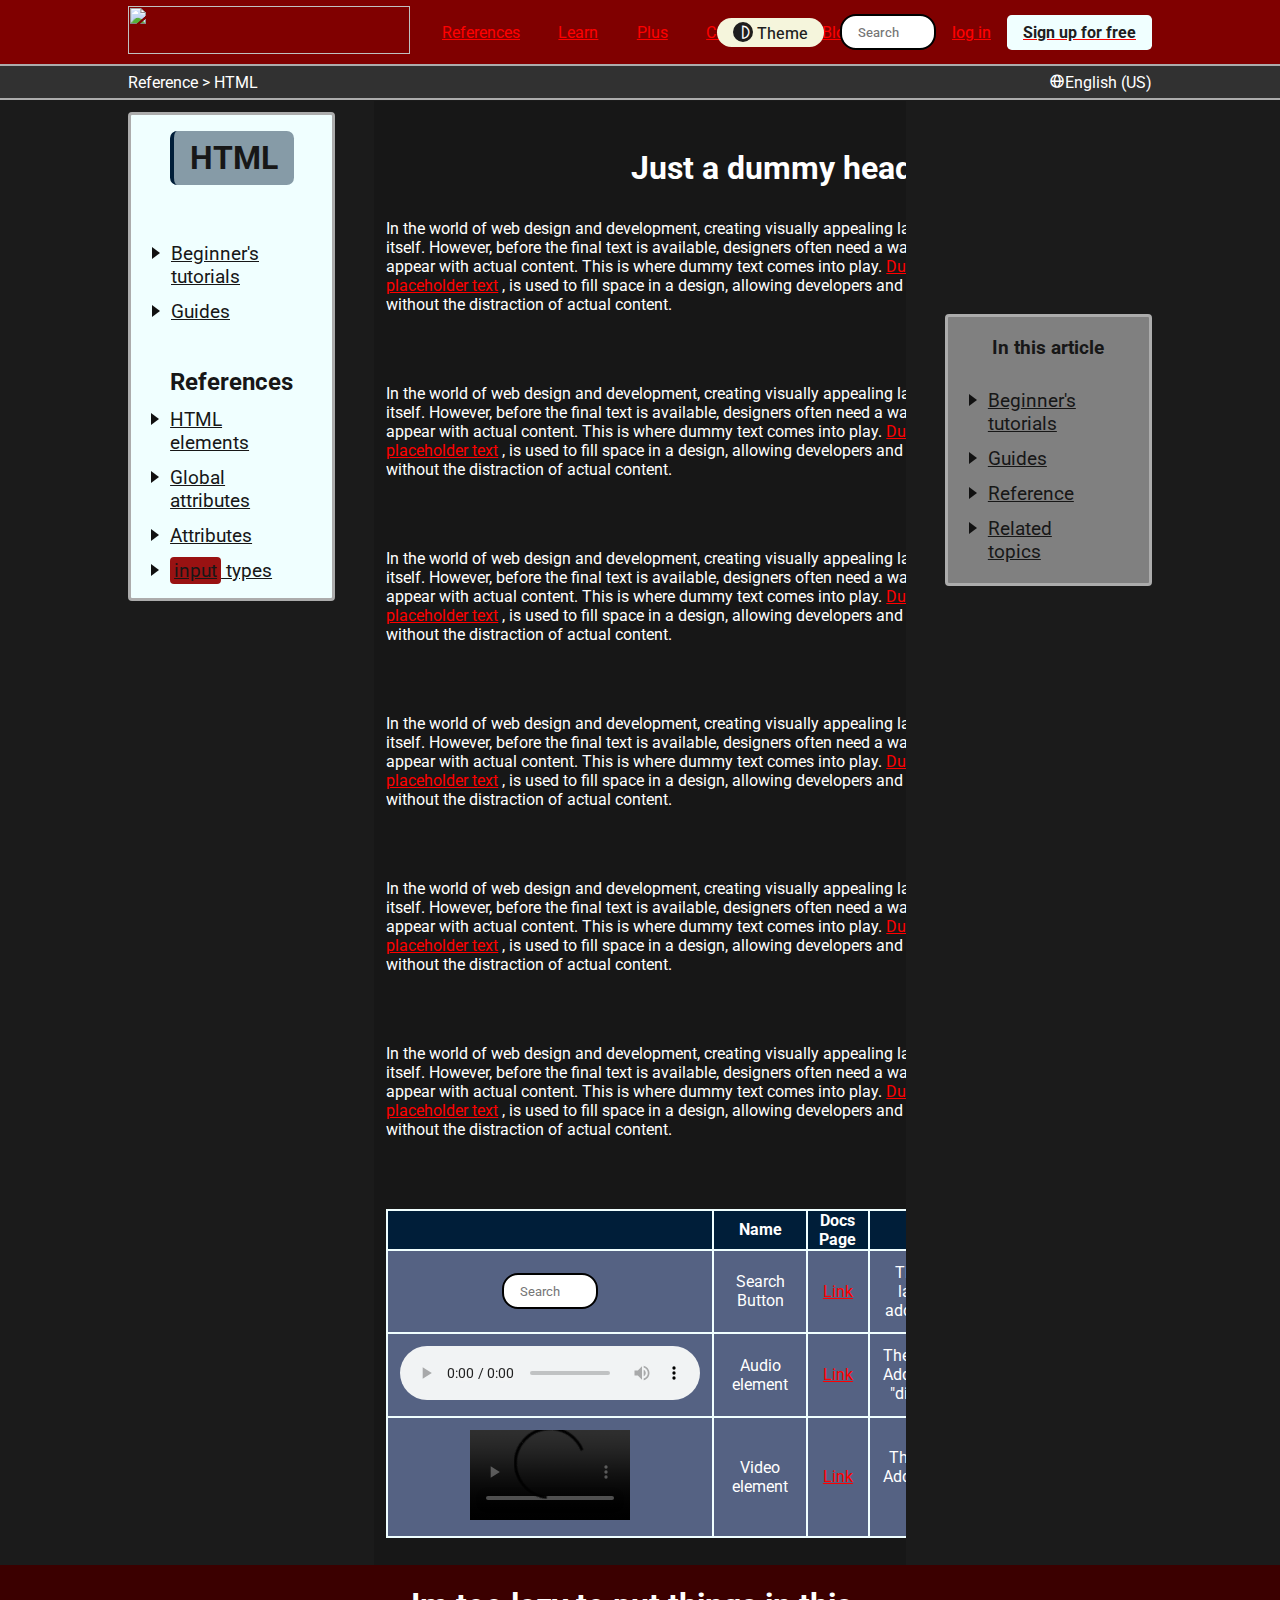
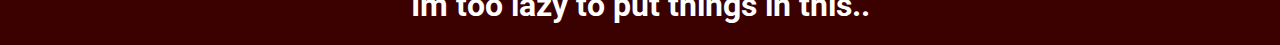
==== commit 2c269aef: "main content" ====
--- a/HM/index.html
+++ b/HM/index.html
@@ -68,21 +68,49 @@
                 </div>
             </div>
             <div class="main-center">
-                <h1>Lorem ipsum dolor sit, amet consectetur adipisicing elit. Consequatur sapiente voluptas asperiores perspiciatis dolore? Doloremque neque nisi odio magnam voluptatum fugit, illo at corporis, autem nemo quidem recusandae iure. Ratione.</h1>
-                <p>Lorem ipsum dolor sit amet consectetur adipisicing elit. Error deleniti provident sunt ipsum eveniet tenetur voluptate, dolores facilis perferendis, quaerat consequuntur harum ab porro amet ullam necessitatibus repudiandae aperiam suscipit.</p>
-                <p>Lorem ipsum dolor sit amet consectetur adipisicing elit. Error deleniti provident sunt ipsum eveniet tenetur voluptate, dolores facilis perferendis, quaerat consequuntur harum ab porro amet ullam necessitatibus repudiandae aperiam suscipit.</p>
-                <p>Lorem ipsum dolor sit amet consectetur adipisicing elit. Error deleniti provident sunt ipsum eveniet tenetur voluptate, dolores facilis perferendis, quaerat consequuntur harum ab porro amet ullam necessitatibus repudiandae aperiam suscipit.</p>
-                <p>Lorem ipsum dolor sit amet consectetur adipisicing elit. Error deleniti provident sunt ipsum eveniet tenetur voluptate, dolores facilis perferendis, quaerat consequuntur harum ab porro amet ullam necessitatibus repudiandae aperiam suscipit.</p>
-                <p>Lorem ipsum dolor sit amet consectetur adipisicing elit. Error deleniti provident sunt ipsum eveniet tenetur voluptate, dolores facilis perferendis, quaerat consequuntur harum ab porro amet ullam necessitatibus repudiandae aperiam suscipit.</p>
-                <p>Lorem ipsum dolor sit amet consectetur adipisicing elit. Error deleniti provident sunt ipsum eveniet tenetur voluptate, dolores facilis perferendis, quaerat consequuntur harum ab porro amet ullam necessitatibus repudiandae aperiam suscipit.</p>
-                <p>Lorem ipsum dolor sit amet consectetur adipisicing elit. Error deleniti provident sunt ipsum eveniet tenetur voluptate, dolores facilis perferendis, quaerat consequuntur harum ab porro amet ullam necessitatibus repudiandae aperiam suscipit.</p>
-                <p>Lorem ipsum dolor sit amet consectetur adipisicing elit. Error deleniti provident sunt ipsum eveniet tenetur voluptate, dolores facilis perferendis, quaerat consequuntur harum ab porro amet ullam necessitatibus repudiandae aperiam suscipit.</p>
-                <p>Lorem ipsum dolor sit amet consectetur adipisicing elit. Error deleniti provident sunt ipsum eveniet tenetur voluptate, dolores facilis perferendis, quaerat consequuntur harum ab porro amet ullam necessitatibus repudiandae aperiam suscipit.</p>
-                <p>Lorem ipsum dolor sit amet consectetur adipisicing elit. Error deleniti provident sunt ipsum eveniet tenetur voluptate, dolores facilis perferendis, quaerat consequuntur harum ab porro amet ullam necessitatibus repudiandae aperiam suscipit.</p>
-                <p>Lorem ipsum dolor sit amet consectetur adipisicing elit. Error deleniti provident sunt ipsum eveniet tenetur voluptate, dolores facilis perferendis, quaerat consequuntur harum ab porro amet ullam necessitatibus repudiandae aperiam suscipit.</p>
-                <p>Lorem ipsum dolor sit amet consectetur adipisicing elit. Error deleniti provident sunt ipsum eveniet tenetur voluptate, dolores facilis perferendis, quaerat consequuntur harum ab porro amet ullam necessitatibus repudiandae aperiam suscipit.</p>
-                <p>Lorem ipsum dolor sit amet consectetur adipisicing elit. Error deleniti provident sunt ipsum eveniet tenetur voluptate, dolores facilis perferendis, quaerat consequuntur harum ab porro amet ullam necessitatibus repudiandae aperiam suscipit.</p>
-                <p>Lorem ipsum dolor sit amet consectetur adipisicing elit. Error deleniti provident sunt ipsum eveniet tenetur voluptate, dolores facilis perferendis, quaerat consequuntur harum ab porro amet ullam necessitatibus repudiandae aperiam suscipit.</p>
+                <h1>Just a dummy header</h1>
+                <p>
+                    In the world of web design and development, creating visually appealing layouts is just as crucial as the content itself. However, before the final text is available, designers often need a way to visualize how the layout will appear with actual content. This is where dummy text comes into play. 
+                    <a href="https://lipsumhub.com/">Dummy text</a>
+                    , often referred to as 
+                    <a href="https://blog.lipsumhub.com/what-is-the-latin-placeholder-text-word/">placeholder text</a>
+                    , is used to fill space in a design, allowing developers and designers to focus on aesthetics without the distraction of actual content.
+                </p>
+                <p>
+                    In the world of web design and development, creating visually appealing layouts is just as crucial as the content itself. However, before the final text is available, designers often need a way to visualize how the layout will appear with actual content. This is where dummy text comes into play. 
+                    <a href="https://lipsumhub.com/">Dummy text</a>
+                    , often referred to as 
+                    <a href="https://blog.lipsumhub.com/what-is-the-latin-placeholder-text-word/">placeholder text</a>
+                    , is used to fill space in a design, allowing developers and designers to focus on aesthetics without the distraction of actual content.
+                </p>
+                <p>
+                    In the world of web design and development, creating visually appealing layouts is just as crucial as the content itself. However, before the final text is available, designers often need a way to visualize how the layout will appear with actual content. This is where dummy text comes into play. 
+                    <a href="https://lipsumhub.com/">Dummy text</a>
+                    , often referred to as 
+                    <a href="https://blog.lipsumhub.com/what-is-the-latin-placeholder-text-word/">placeholder text</a>
+                    , is used to fill space in a design, allowing developers and designers to focus on aesthetics without the distraction of actual content.
+                </p>
+                <p>
+                    In the world of web design and development, creating visually appealing layouts is just as crucial as the content itself. However, before the final text is available, designers often need a way to visualize how the layout will appear with actual content. This is where dummy text comes into play. 
+                    <a href="https://lipsumhub.com/">Dummy text</a>
+                    , often referred to as 
+                    <a href="https://blog.lipsumhub.com/what-is-the-latin-placeholder-text-word/">placeholder text</a>
+                    , is used to fill space in a design, allowing developers and designers to focus on aesthetics without the distraction of actual content.
+                </p>
+                <p>
+                    In the world of web design and development, creating visually appealing layouts is just as crucial as the content itself. However, before the final text is available, designers often need a way to visualize how the layout will appear with actual content. This is where dummy text comes into play. 
+                    <a href="https://lipsumhub.com/">Dummy text</a>
+                    , often referred to as 
+                    <a href="https://blog.lipsumhub.com/what-is-the-latin-placeholder-text-word/">placeholder text</a>
+                    , is used to fill space in a design, allowing developers and designers to focus on aesthetics without the distraction of actual content.
+                </p>
+                <p>
+                    In the world of web design and development, creating visually appealing layouts is just as crucial as the content itself. However, before the final text is available, designers often need a way to visualize how the layout will appear with actual content. This is where dummy text comes into play. 
+                    <a href="https://lipsumhub.com/">Dummy text</a>
+                    , often referred to as 
+                    <a href="https://blog.lipsumhub.com/what-is-the-latin-placeholder-text-word/">placeholder text</a>
+                    , is used to fill space in a design, allowing developers and designers to focus on aesthetics without the distraction of actual content.
+                </p>
 
                 <table class="main-table">
                     <thead>
--- a/HM/style.css
+++ b/HM/style.css
@@ -10,6 +10,12 @@
   font-family: "Roboto", "Heebo";
 }
 
+a,
+a:visited {
+  text-decoration: underline;
+  color: red;
+}
+
 code {
   color: #360000;
   background-color: #991212;
@@ -121,7 +127,7 @@
   display: flex;
   align-items: flex-start;
   justify-content: flex-start;
-  gap: 7dvw;
+  gap: 3dvw;
   padding: 0 8rem;
   background-color: #1b1b1b;
   height: fit-content;
@@ -182,16 +188,17 @@
 }
 
 .main-center {
-  padding: 3rem 1rem;
+  padding: 3rem 0.8rem;
   background-color: #171717;
   width: 55dvw;
-  min-height: calc(100dvh - 10rem);
-  display: flex;
+  min-height: calc(100dvh - 12rem);
+  display: flex;
+  flex-wrap: wrap;
   align-items: center;
   justify-content: space-around;
   flex-direction: column;
   gap: 2rem;
-  overflow-x: hidden;
+  overflow-x: scroll;
 }
 
 .right-progress {
